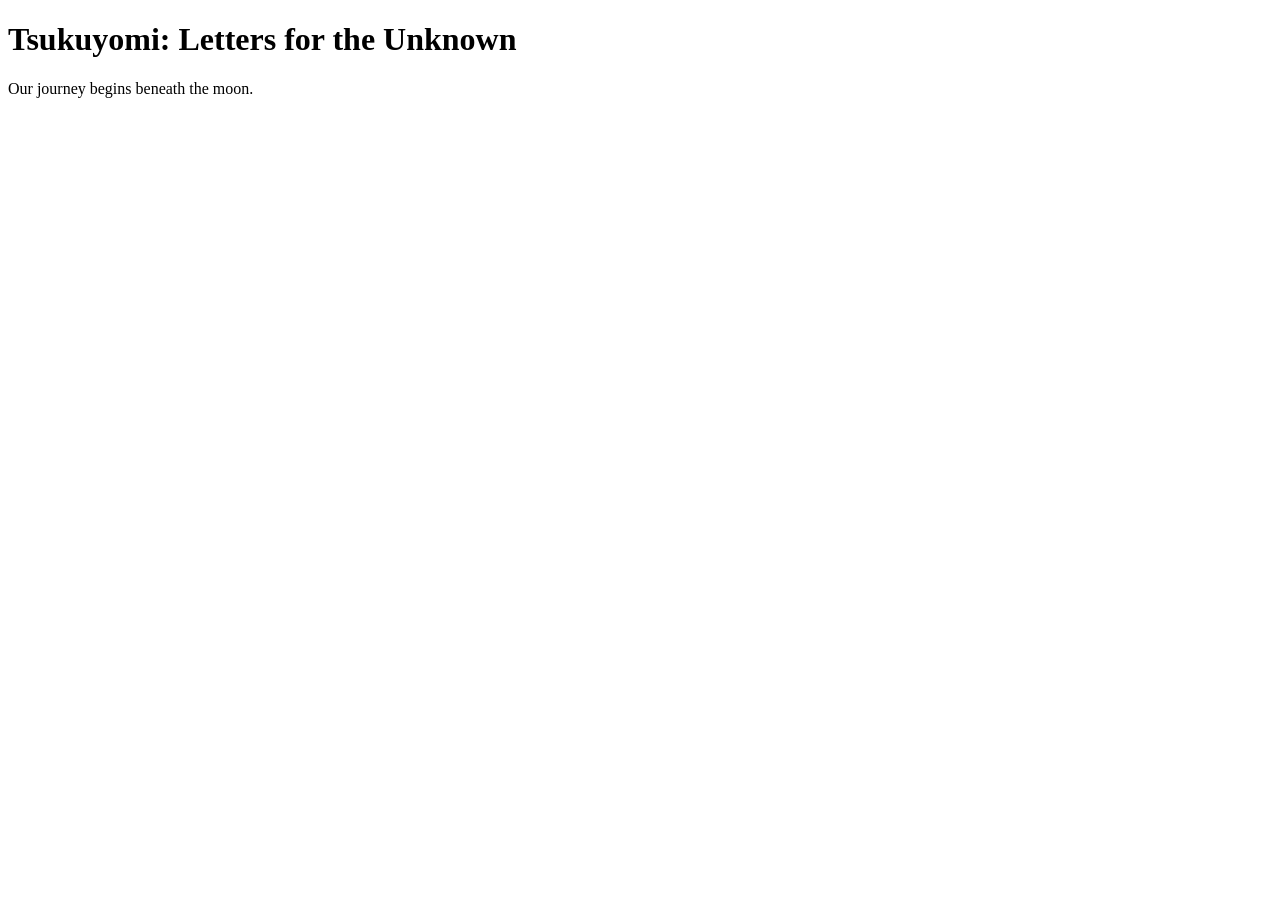
==== templates/index.html @ 556a4586 "Set up Tsukuyomi visual foundation" ====
<!DOCTYPE html>
<html lang="en">
<head>
    <meta charset="UTF-8">
    <meta name="viewport" content="width=device-width, initial-scale=1.0">
    <meta name="theme-color" content="#080D1B">
    
    <link rel="preconnect" href="https://fonts.googleapis.com">
    <link rel="preconnect" href="https://fonts.gstatic.com" crossorigin>
    <link href="https://fonts.googleapis.com/css2?family=Press+Start+2P&display=swap" rel="stylesheet">

    <link rel="stylesheet" href="{{ url_for('static', filename='css/style.css') }}">


    <title>Tsukuyomi: Letters for the Unknown</title>
</head>
<body>
    <main>
        <h1>Tsukuyomi: Letters for the Unknown</h1>
        <p>Our journey begins beneath the moon.</p>
    </main>
</body>
</html>
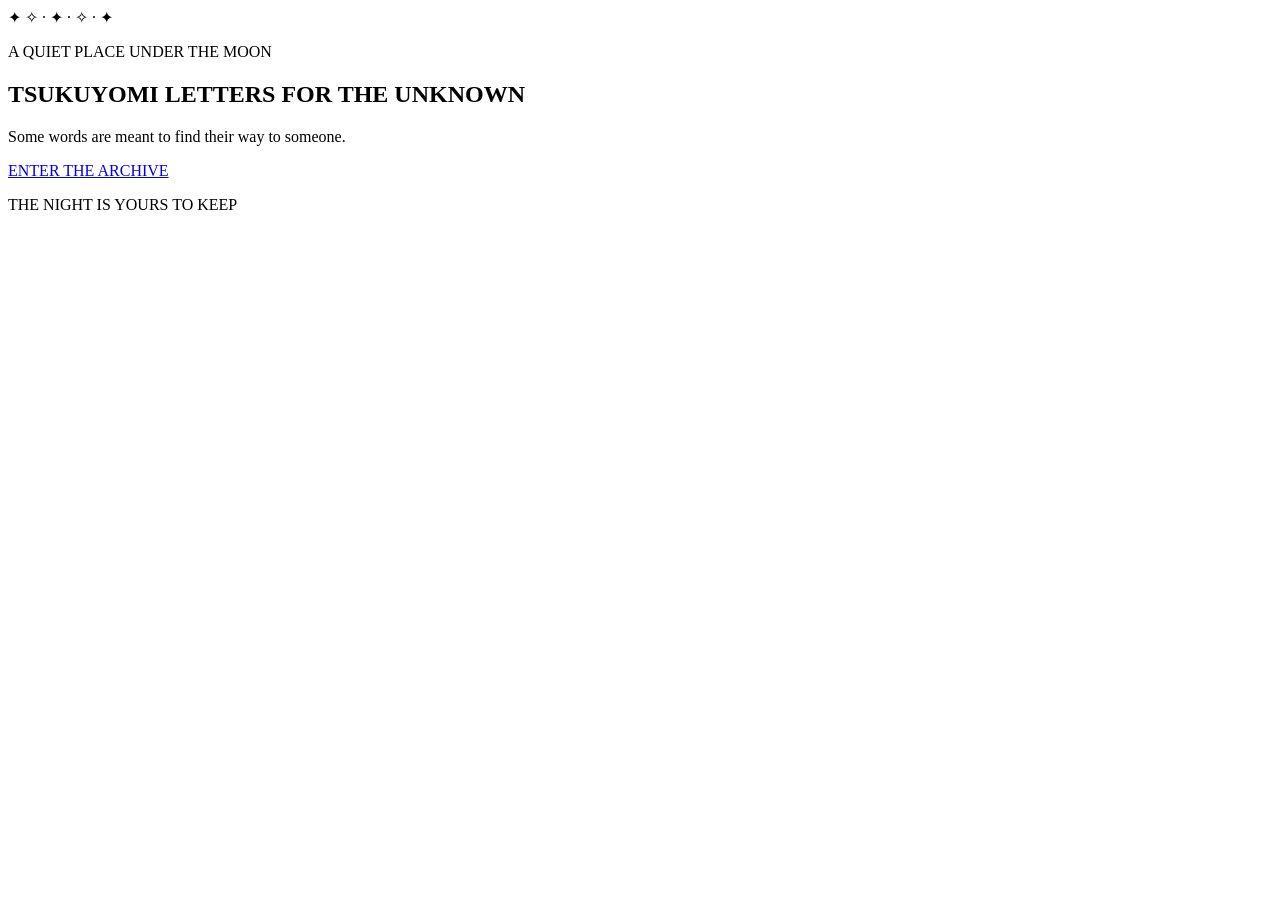
==== commit f276f8c9: "Improve moonlit landing page layout" ====
--- a/templates/index.html
+++ b/templates/index.html
@@ -16,9 +16,38 @@
     <title>Tsukuyomi: Letters for the Unknown</title>
 </head>
 <body>
-    <main>
-        <h1>Tsukuyomi: Letters for the Unknown</h1>
-        <p>Our journey begins beneath the moon.</p>
+    <main class="landing">
+        <div class="starfield" aria-hidden="true">
+            <span class="star star-1">✦</span>
+            <span class="star star-2">✧</span>
+            <span class="star star-3">·</span>
+            <span class="star star-4">✦</span>
+            <span class="star star-5">·</span>
+            <span class="star star-6">✧</span>
+            <span class="star star-7">·</span>
+            <span class="star star-8">✦</span>
+        </div>
+
+        <div class="moon" aria-hidden="true"></div>
+
+        <section class="landing-content">
+            <p class="eyebrow">A QUIET PLACE UNDER THE MOON</p>
+
+            <h1>
+                TSUKUYOMI
+                <span>LETTERS FOR THE UNKNOWN</span>
+            </h1>
+
+            <p class="tagline">
+                Some words are meant to find their way to someone.
+            </p>
+
+            <a class="enter-link" href="#library">
+                ENTER THE ARCHIVE
+            </a>
+        </section>
+
+        <p class="landing-footer">THE NIGHT IS YOURS TO KEEP</p>
     </main>
 </body>
 </html>
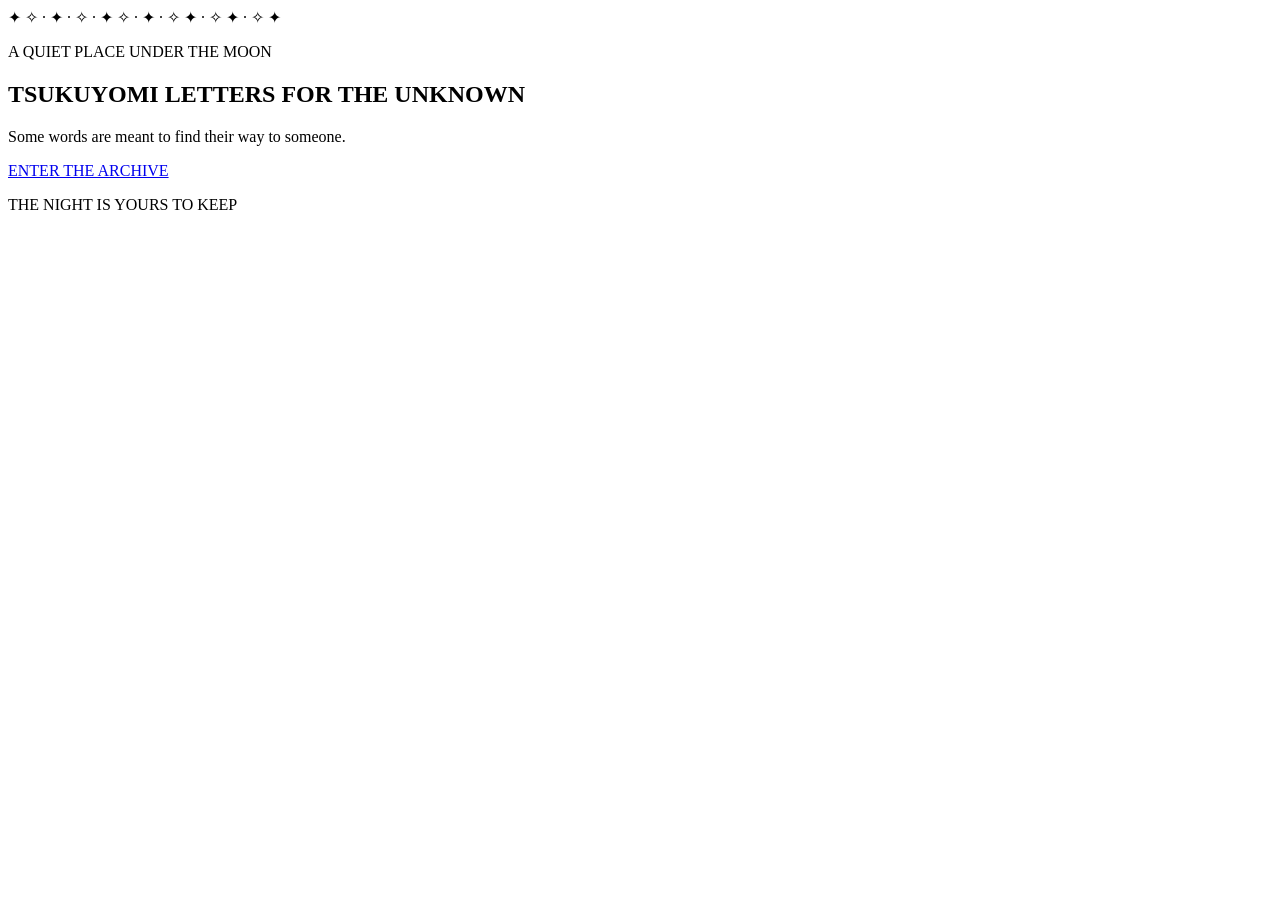
==== commit d8016b88: "Add glowing animated stars to landing page" ====
--- a/templates/index.html
+++ b/templates/index.html
@@ -26,6 +26,18 @@
             <span class="star star-6">✧</span>
             <span class="star star-7">·</span>
             <span class="star star-8">✦</span>
+            <span class="star star-9">✧</span>
+            <span class="star star-10">·</span>
+            <span class="star star-11">✦</span>
+            <span class="star star-12">·</span>
+            <span class="star star-13">✧</span>
+            <span class="star star-14">✦</span>
+            <span class="star star-15">·</span>
+            <span class="star star-16">✧</span>
+            <span class="star star-17">✦</span>
+            <span class="star star-18">·</span>
+            <span class="star star-19">✧</span>
+            <span class="star star-20">✦</span>
         </div>
 
         <div class="moon" aria-hidden="true"></div>
